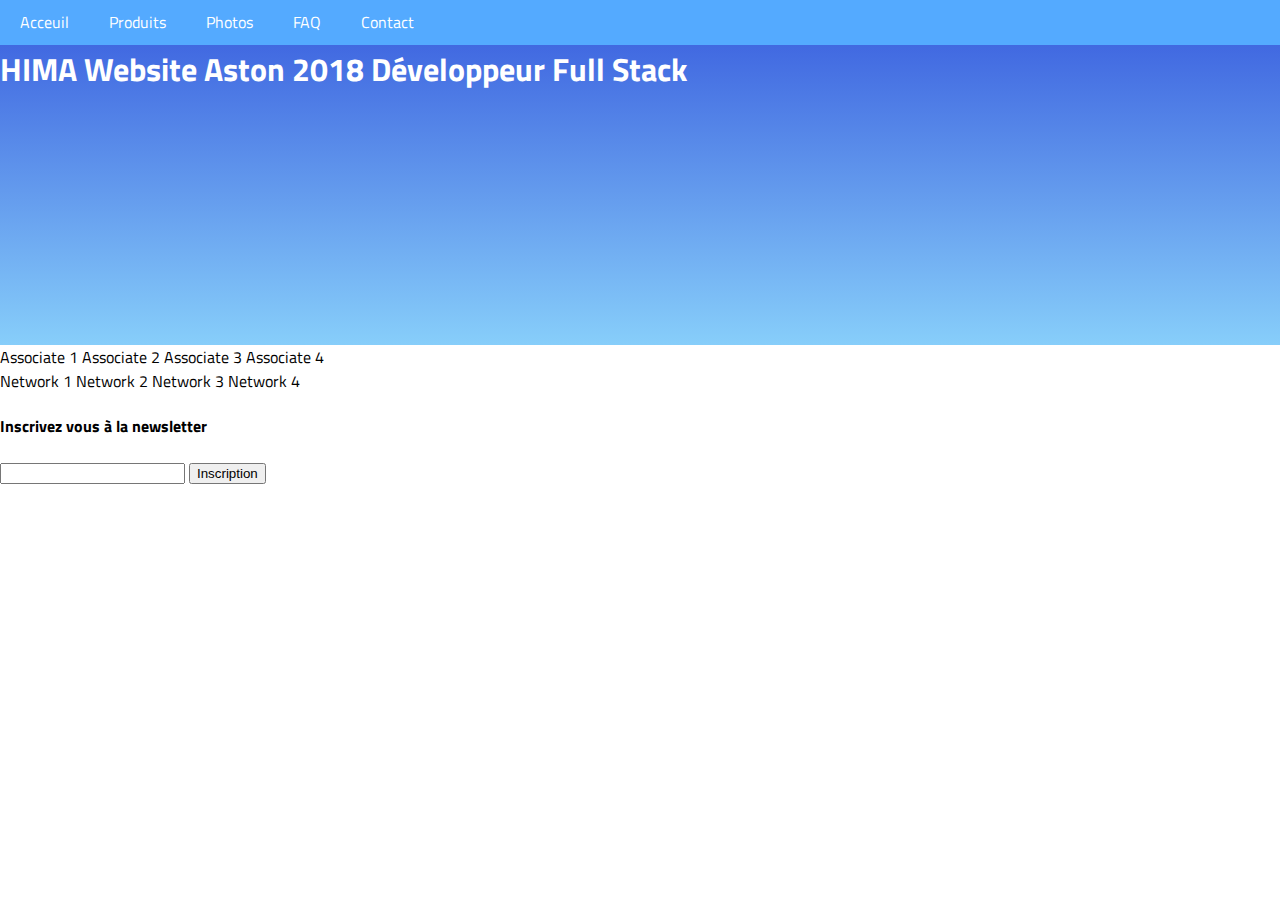
==== website/index.html @ 5290b1b9 "ajout website" ====
<!DOCTYPE html>
<html lang="fr">
<head>
    <meta charset="UTF-8">
    <meta name="viewport" content="width=device-width, initial-scale=1.0">
    <meta http-equiv="X-UA-Compatible" content="ie=edge">
    <title>Website</title>
    <link href="https://fonts.googleapis.com/css?family=Titillium+Web:300,400,700" rel="stylesheet">
    <link rel="stylesheet" href="css/main.css">
</head>
<body>
    
    <nav role="main" class="navbar">
    <a href="#">Acceuil</a>
    <a href="#">Produits</a>
    <a href="#">Photos</a>
    <a href="#">FAQ</a>
    <a href="#">Contact</a>
    </nav>

    <header class="sky">
        <h1 class="sky-title">HIMA Website Aston 2018 Développeur Full Stack</h1>
    </header>
    <div class="container">
    <section>

    </section>
    <aside>

    </aside>
    </div>
    <footer>
        <div class="associate">
            <a href="#">Associate 1</a>
            <a href="#">Associate 2</a>
            <a href="#">Associate 3</a>
            <a href="#">Associate 4</a>

        </div>
        <div class="network">
                <a href="#">Network 1</a>
                <a href="#">Network 2</a>
                <a href="#">Network 3</a>
                <a href="#">Network 4</a>
        </div>
        <div class="newsletter">
            <h4>Inscrivez vous à la newsletter</h4>
            <form>
                <input type="text" name="newsletter" id="newsletter">
                <button type="submit">Inscription</button>
            </form>
            </div>
    </footer>
</body>
</html>
---- website/css/main.css ----
@charset 'UTF-8';

body{
    margin: 0;
    padding: 0;
    font-family: 'Titillium Web', sans-serif;

}
a{
    text-decoration: none;
    color: inherit;
}
/*
 * MENU
 */
.navbar{
    background-color:rgba(30, 143, 255, 0.76);
    height: 45px;
    color: #FFF;
    line-height: 45px;/*la lignement du texte*/
    display: flex;
}
.navbar a{
    display: block;
    padding: 0 20px;
    transition: background-color 0.4s ease;
}
.navbar a:hover{
    background-color:#487eb0;
    transform: translateY(3px);
}
/*
 * SKY
 */
.sky{
    background: linear-gradient(royalblue, lightskyblue);
    background-repeat: no-repeat;
    height: 300px;
    color: #fff;

 }
.sky-title{
    margin: 0; /*margin 0 pour collé le sky au menu*/
}
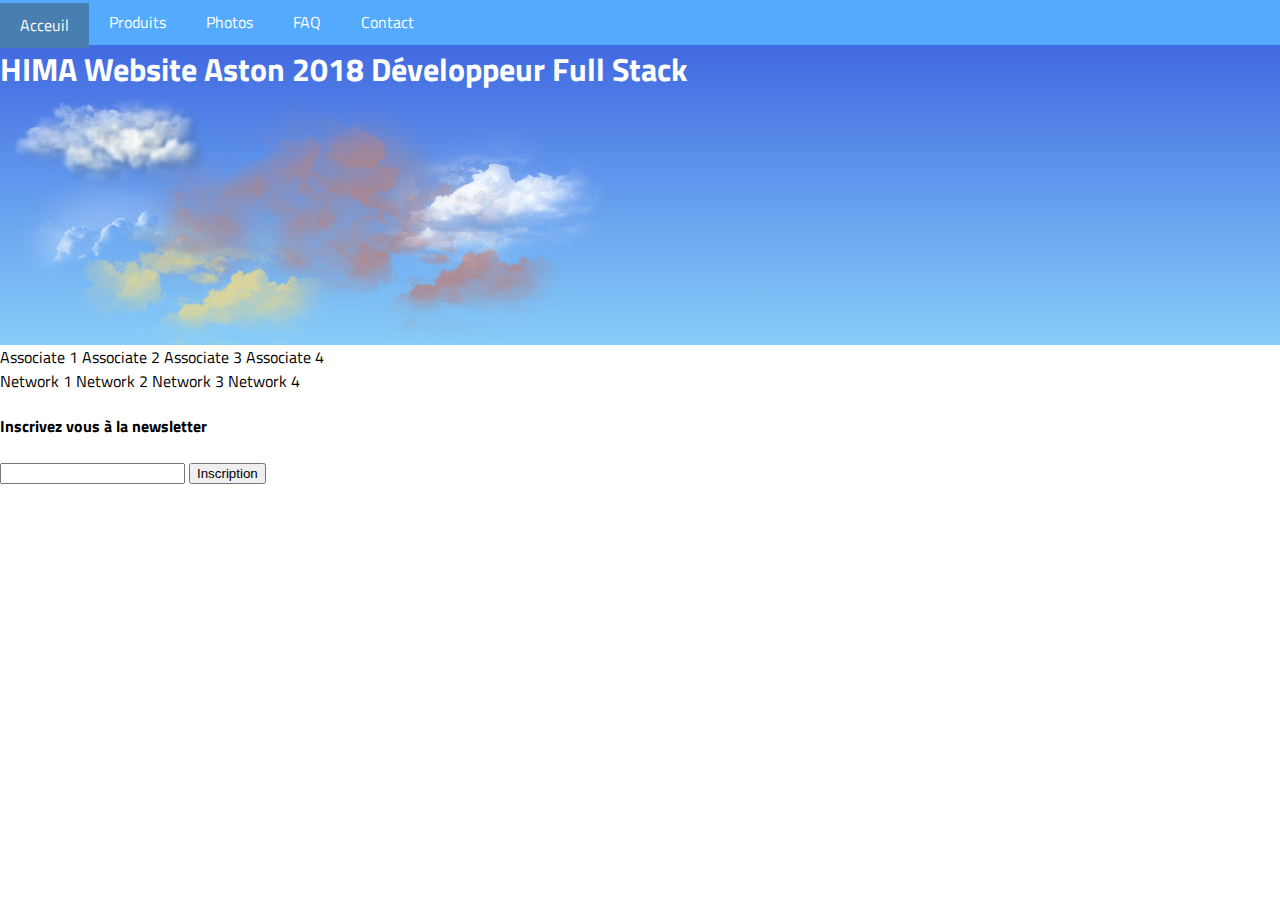
==== commit 6abce3aa: "siel" ====
--- a/website/index.html
+++ b/website/index.html
@@ -20,6 +20,8 @@
 
     <header class="sky">
         <h1 class="sky-title">HIMA Website Aston 2018 Développeur Full Stack</h1>
+        <img src="images/sky1.png" class="sky-cloud1" alt="">
+        <img src="images/sky2.png" class="sky-cloud2" alt="">
     </header>
     <div class="container">
     <section>
--- a/website/css/main.css
+++ b/website/css/main.css
@@ -42,4 +42,41 @@
  }
 .sky-title{
     margin: 0; /*margin 0 pour collé le sky au menu*/
+}
+
+.sky-cloud1{
+    position: absolute;
+    top: 30;
+    left: 10px;
+    width: 200px;
+    animation-name: cloudmouveX;
+    animation-duration: 15s;
+    animation-timing-function: linear;
+    animation-fill-mode: both;
+    animation-iteration-count: infinite;
+
+}
+.sky-cloud2{
+    position: absolute;
+    top: 30;
+    left: 10px;
+    animation-name: cloudmouveX;
+    animation-duration: 30s;
+    animation-timing-function: linear;
+    animation-fill-mode: both;
+    animation-iteration-count: infinite;
+}
+.sky-cloud2 img{
+    width: 50%;
+    height: 50%;
+    display: inherit;
+}
+
+@keyframes cloudmouveX{ /*pour l'annimation de nuage*/
+    from{
+        transform: translateX(-550px);
+    }
+    to{
+        transform: translateX(1000px);
+    }
 }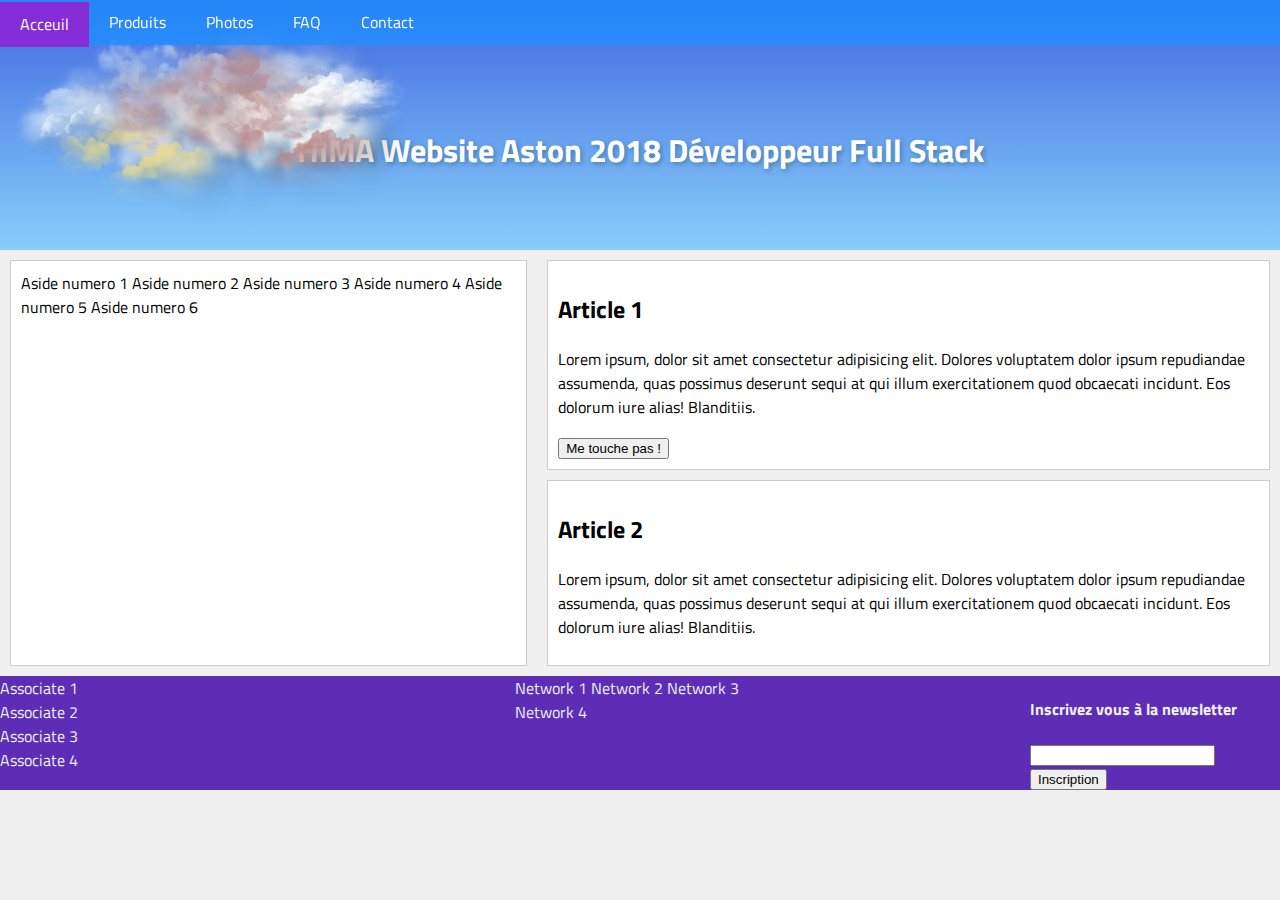
==== commit d2bf0920: "javascript" ====
--- a/website/index.html
+++ b/website/index.html
@@ -1,5 +1,6 @@
 <!DOCTYPE html>
 <html lang="fr">
+
 <head>
     <meta charset="UTF-8">
     <meta name="viewport" content="width=device-width, initial-scale=1.0">
@@ -8,14 +9,15 @@
     <link href="https://fonts.googleapis.com/css?family=Titillium+Web:300,400,700" rel="stylesheet">
     <link rel="stylesheet" href="css/main.css">
 </head>
+
 <body>
-    
+
     <nav role="main" class="navbar">
-    <a href="#">Acceuil</a>
-    <a href="#">Produits</a>
-    <a href="#">Photos</a>
-    <a href="#">FAQ</a>
-    <a href="#">Contact</a>
+        <a href="#">Acceuil</a>
+        <a href="#">Produits</a>
+        <a href="#">Photos</a>
+        <a href="#">FAQ</a>
+        <a href="#">Contact</a>
     </nav>
 
     <header class="sky">
@@ -24,26 +26,47 @@
         <img src="images/sky2.png" class="sky-cloud2" alt="">
     </header>
     <div class="container">
-    <section>
-
-    </section>
-    <aside>
-
-    </aside>
+        <section class="content">
+            <article>
+                <h2>Article 1</h2>
+                <p>Lorem ipsum, dolor sit amet consectetur adipisicing elit. Dolores voluptatem dolor ipsum repudiandae assumenda,
+                    quas possimus deserunt sequi at qui illum exercitationem quod obcaecati incidunt. Eos dolorum iure alias!
+                    Blanditiis.</p>
+                    
+                    <button id="btnHello">Me touche pas !</button>
+            </article>
+            <article>
+                    <h2>Article 2</h2>
+                    <p>Lorem ipsum, dolor sit amet consectetur adipisicing elit. Dolores voluptatem dolor ipsum repudiandae assumenda,
+                        quas possimus deserunt sequi at qui illum exercitationem quod obcaecati incidunt. Eos dolorum iure alias!
+                        Blanditiis.</p>
+                </article>
+        </section>
+        <aside class="sidebar">
+            <nav>
+                <a href="#">Aside numero 1</a>
+                <a href="#">Aside numero 2</a>
+                <a href="#">Aside numero 3</a>
+                <a href="#">Aside numero 4</a>
+                <a href="#">Aside numero 5</a>
+                <a href="#">Aside numero 6</a>
+            </nav>
+        </aside>
     </div>
-    <footer>
-        <div class="associate">
+    <footer class="footer">
+    <div class="associate">
+        <nav class="menu">
             <a href="#">Associate 1</a>
             <a href="#">Associate 2</a>
             <a href="#">Associate 3</a>
             <a href="#">Associate 4</a>
-
+        </nav>
         </div>
         <div class="network">
-                <a href="#">Network 1</a>
-                <a href="#">Network 2</a>
-                <a href="#">Network 3</a>
-                <a href="#">Network 4</a>
+            <a href="#">Network 1</a>
+            <a href="#">Network 2</a>
+            <a href="#">Network 3</a>
+            <a href="#">Network 4</a>
         </div>
         <div class="newsletter">
             <h4>Inscrivez vous à la newsletter</h4>
@@ -51,7 +74,11 @@
                 <input type="text" name="newsletter" id="newsletter">
                 <button type="submit">Inscription</button>
             </form>
-            </div>
+        </div>
+   
+        
     </footer>
+    <script src="js/main.js"></script>
 </body>
+
 </html>--- a/website/css/main.css
+++ b/website/css/main.css
@@ -5,6 +5,7 @@
     margin: 0;
     padding: 0;
     font-family: 'Titillium Web', sans-serif;
+    background-color: #F0F0F0;
 
 }
 a{
@@ -20,6 +21,11 @@
     color: #FFF;
     line-height: 45px;/*la lignement du texte*/
     display: flex;
+    position: fixed;
+    z-index: 99;
+    right: 0;
+    left: 0;
+
 }
 .navbar a{
     display: block;
@@ -27,8 +33,8 @@
     transition: background-color 0.4s ease;
 }
 .navbar a:hover{
-    background-color:#487eb0;
-    transform: translateY(3px);
+    background-color:#842dd6;
+    transform: translateY(2px);
 }
 /*
  * SKY
@@ -36,47 +42,120 @@
 .sky{
     background: linear-gradient(royalblue, lightskyblue);
     background-repeat: no-repeat;
-    height: 300px;
+    height: 250px;
     color: #fff;
+    position: relative;
+    line-height: 300px;
+    overflow: hidden;
+
 
  }
 .sky-title{
-    margin: 0; /*margin 0 pour collé le sky au menu*/
+    line-height: 300px;
+    z-index: 4;
+    text-shadow: 2px 2px 5px #487eb0;
+    margin: 0; /*margin 0 pour collé le sky au menu*/    
+    text-align: center;
 }
 
 .sky-cloud1{
     position: absolute;
-    top: 30;
+    top: 20px;
     left: 10px;
-    width: 200px;
+    width: 400px;
     animation-name: cloudmouveX;
     animation-duration: 15s;
     animation-timing-function: linear;
     animation-fill-mode: both;
     animation-iteration-count: infinite;
 
+
 }
 .sky-cloud2{
     position: absolute;
-    top: 30;
+    top: 25px;
     left: 10px;
+    width: 400px;
     animation-name: cloudmouveX;
     animation-duration: 30s;
     animation-timing-function: linear;
     animation-fill-mode: both;
     animation-iteration-count: infinite;
-}
-.sky-cloud2 img{
-    width: 50%;
-    height: 50%;
-    display: inherit;
+
 }
 
 @keyframes cloudmouveX{ /*pour l'annimation de nuage*/
     from{
-        transform: translateX(-550px);
+        transform: translateX(-300px);
     }
     to{
-        transform: translateX(1000px);
+        transform: translateX(500px);
+    }
+}
+.container{
+    background-color: #F0F0F0;
+}
+/* .content{
+    padding: 10px;
+} */
+.content article{
+    margin: 10px;
+    padding: 10px;
+    border: 1px solid #CCC;
+    background: #FFF;
+    margin-bottom: 10px;
+}
+.content article:last-child{
+    margin: 10px;
+}
+aside.sidebar{
+    margin: 10px;
+    padding: 10px;
+    margin-bottom: 10px;
+    background: #fff;
+    border: 1px solid #CCC;
+}
+.menu a{
+    display: block;
+}
+.footer{
+    background-color: #222;
+    color: #F0F0F0;
+}
+/* @media screen and (min-width: 768px) {
+    .footer {
+        background-color: red;
+    }
+} */
+@media screen and (min-width: 768px) {
+    .container {
+        display: flex;
+        align-content: space-between;
+        align-items: stretch;
+    }
+    .content{
+        /* flex-grow: 2; */
+        flex-basis: 60%;
+        order: 1;
+    }
+    .sidebar{
+        /* flex-grow: 1; */
+        flex-basis: 40%;
+        margin-top: 0;
+    }
+    .footer{
+        display: flex;
+        justify-content: space-between;
+    }
+    .associate,
+    .network,
+    .newsletter{
+        
+        width: 250px;
+    }
+}
+@media screen and (min-width: 1024px) {
+    .footer {
+        background-color: rgb(93, 45, 182);
     }
 }